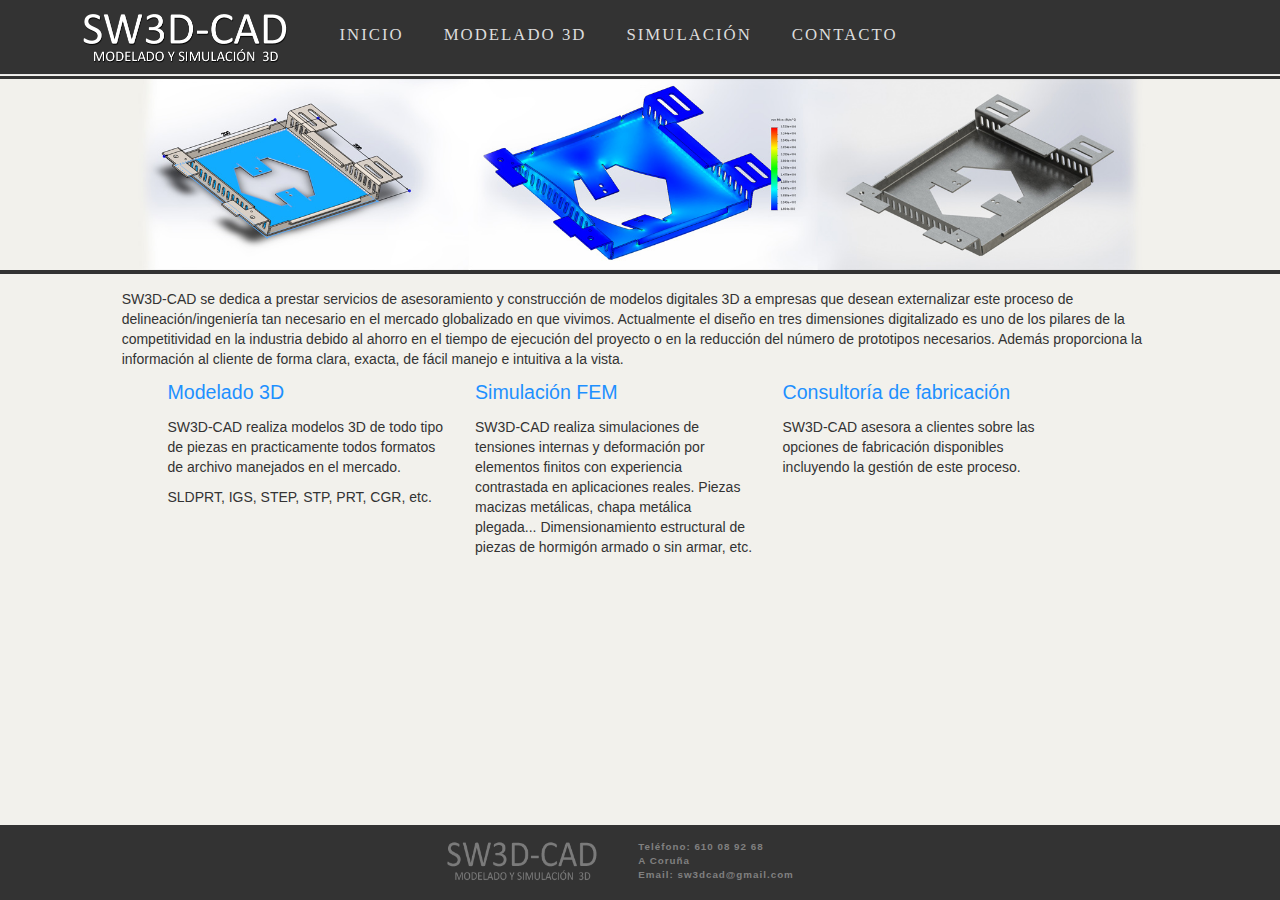
==== index.html @ 70e763be "Web docs added to repo" ====
<html lang="es-ES">

<head>
    <meta charset="UTF-8">
    <title>SW3D-CAD - Inicio</title>
    <meta name="description" content="Creación de modelos 3D personalizados y simulado para cualquier problemática tanto industrial como civil, entregado en cualquier formato admitido por los programas de procesado 3D actuales (IGS, STEP, CAD, SLDPRT, CGR, ...)">
    <meta name="keywords" content="3D,CAD,render,SW3D-CAD,model,modelo,models,modelos,renderizado,fabricación,simulation,simulacion">
    <link rel="icon" href="resources/img/favicon.png" type="image/png" />
    <link rel="stylesheet" type="text/css" href="resources/css/common-style.css" media="screen" />
    <link rel="stylesheet" type="text/css" href="resources/css/page-style.css" media="screen" />
    <link rel="stylesheet" type="text/css" href="resources/css/bootstrap.min.css" media="screen" />
</head>

<body>

    <div id="page" class="container">
        
        <!-- Fixed navbar -->
        <div id="header">
            <nav class="navbar navbar-default navbar-fixed-top">
              <div class="container">
                <div class="navbar-header">
                  <button type="button" class="navbar-toggle collapsed" data-toggle="collapse" data-target="#navbar" aria-expanded="false" aria-controls="navbar">
                    <span class="sr-only">Menu</span>
                    <span class="icon-bar"></span>
                    <span class="icon-bar"></span>
                    <span class="icon-bar"></span>
                  </button>
                    <!-- Webpage logo -->    
                  <a id="logo" class="navbar-brand" href="/index.html">
                      <img src="resources/img/logo2.png" alt="logo" />
                  </a>  
                </div>

                <div id="navbar" class="navbar-collapse collapse">
                  <ul class="nav navbar-nav">
                    <li class="header-option"><a href="index.html">INICIO</a></li>
                    <li class="header-option"><a href="modelado.html">MODELADO 3D</a></li>
                    <li class="header-option"><a href="simulacion.html">SIMULACIÓN</a></li>
                    <li class="header-option"><a href="contacto.html">CONTACTO</a></li>
                  </ul>
                </div>
                  <!--/.nav-collapse -->
              </div>
            </nav>
        </div>
        <div class="black-and-white-separator" style="margin-top: 5px"></div>
        <!-- End of header -->
        
        
        <div id="content">
            <div id="body-content-img">
                <div>
                    <img src="resources/img/img_header_gradient_2.jpg" alt="header-img" />
                </div>
            </div>
            <div class="black-separator"></div>
        
            <div class="row">
                <div class="col-sm-10 col-sm-offset-1">
                    <p style="padding-top: 15px">
                        SW3D-CAD se dedica a prestar servicios de asesoramiento y construcción de modelos digitales 3D a empresas que desean externalizar este proceso de delineación/ingeniería tan necesario en el mercado globalizado en que vivimos. Actualmente el diseño en tres dimensiones digitalizado es uno de los pilares de la competitividad en la industria debido al ahorro en el tiempo de ejecución del proyecto o en la reducción del número de prototipos necesarios. Además proporciona la información al cliente de forma clara, exacta, de fácil manejo e intuitiva a la vista.
                    </p>
                </div>
            </div>
            
            <div class="row" style="margin-left: 50px">
                <div class="col-sm-3 col-sm-offset-1">
                    <p class="blue-title">Modelado 3D</p>
                    <p>SW3D-CAD realiza modelos 3D de todo tipo de piezas en practicamente todos formatos de archivo manejados en el mercado.</p>
                    <p>SLDPRT, IGS, STEP, STP, PRT, CGR, etc.</p>
                </div>
                <div class="col-sm-3">
                    <p class="blue-title">Simulación FEM</p>
                        <p>SW3D-CAD realiza simulaciones de tensiones internas y deformación por elementos finitos con experiencia contrastada en aplicaciones reales. Piezas macizas metálicas, chapa metálica plegada... Dimensionamiento estructural de piezas de hormigón armado o sin armar, etc.</p>
                </div>
                <div class="col-sm-3">
                    <p class="blue-title">Consultoría de fabricación</p>
                        <p>SW3D-CAD asesora a clientes sobre las opciones de fabricación disponibles incluyendo la gestión de este proceso.</p>
                </div>
            </div>
            
        </div>
        <!-- End of middle content -->
           
        <div id="footer">
            <div class="row">
                <div class="col-xs-4"></div>
                <div class="col-xs-1">
                    <div>
                        <img src="resources/img/logo-resize-no-shadow-grey.png" alt="logo" />
                    </div>
                </div>
                <div id="contact-foot" class="col-xs-4">
                    <ul>
                            <li>Teléfono: 610 08 92 68</li>
                            <li>A Coruña</li>
                            <li>Email: sw3dcad@gmail.com</li>
                        </ul>
                </div>
            </div>
        </div>  

    </div>
    <!-- End of body -->
    <script type="text/javascript" src="resources/js/jquery.min.js"></script>
    <script type="text/javascript" src="resources/js/bootstrap.min.js" ></script>
    
</body>
<style type="text/css">
    .row {
        margin: 0;
        padding: 0px;
    }
</style>
    
</html>
---- resources/css/common-style.css ----
/** Common template */
body {
    margin: 0;
    padding: 0;
    font-family: Calibri, sans-serif;
    font-size: 0.9em;
    font-weight: 100;
    height: 100%;
    
    padding-top: 70px;
}

#page {
    margin: 0px 0px;
    padding: 0;
    width: 100%;
    min-height: 100%;
    position: relative;
    background-color: #F2F1EC;
}

p {
    margin-top: 0px;
}

.container {
    margin: 0px;
    padding: 0px;
}

.row{
    margin: 0px;
    padding: 0px;
}

/** Header */
#header {
    background-color: #333;
    color: #DCDCDC;
}

#header-content {
    width: 50%;
    margin: 0 auto;
}

.header-option {
    margin-top: 0;
    text-align: center;
}

.navbar {
    min-height: 75px !important;
    background-color: #333 !important;
}


.header-option a{
    color: #DCDCDC !important;
    border-bottom: none;
    text-decoration: none;
    font-family: Calibri;
    font-size: 1.2em;
    font-weight: 100;
    letter-spacing: 2px;
    text-align: center;
    margin-top: 25px;
    padding: 0 20px !important;
}

.header-option a:hover{
    background-color: none !important;
    text-decoration: none;
    color: dodgerblue !important;
    border-bottom: solid 1px dodgerblue;
}

#logo {
    margin-top: 0px;
    padding: 0;
}

#logo img{
    height: 75px;
    max-height: 75px;
}

/** Middle-Content **/
#content {
    height: auto;
    backgronud-color: red;
    padding-bottom: 100px;
}

/** Foot */
#footer {
    background-color: #333;
    color: #DCDCDC;
    min-height: 75px;
    height: 75px;
    width: 100%;
    bottom: 0;
    position: absolute;
}

#footer img{
    height: 50px;
    width: 160px;
    margin-top: 10px;
}

#contact-foot{
   margin-top: 15px; 
    font-size: 0.7em;
    font-weight: 700;
    letter-spacing: 1px;
    margin-left: 50px;
}

#contact-foot ul li{
    color: grey;
}

#footer ul {
    list-style-type: none;
}

/** Another classes */
.blue-title {
    color: dodgerblue;
    font-family: sans-serif;
    font-size: 1.4em;
}

.black-separator {
    padding: 0;
    margin: 0;
    border: solid 2px #333;
}

.black-and-white-separator {
    padding: 0;
    margin: 0;
    border-top: solid 1px #F2F1EC;
    border-bottom: solid 3px #333;
}

/** Fit and img to the div size */
.fit-img-div img{
    width: 100%;
}
---- resources/css/page-style.css ----
/** Inicio.html */
#body-content-img div{
    width: 100%;
    max-width: 100%;
}

#body-content-img div img{
   width: 80%;
   display: block;
   margin: 0 auto;
}

.row {
    margin: 0;
    padding: 0;
}

/** modelado.html */
.image-fit img{
    width: 100%;
    margin-bottom: 25px;
}

/** contacto.html */
.content-contacto {
    background-image: url('../img/contacto_fondo.jpg');
    background-size: auto;
    background-repeat: no-repeat;
    background-position: bottom;
}
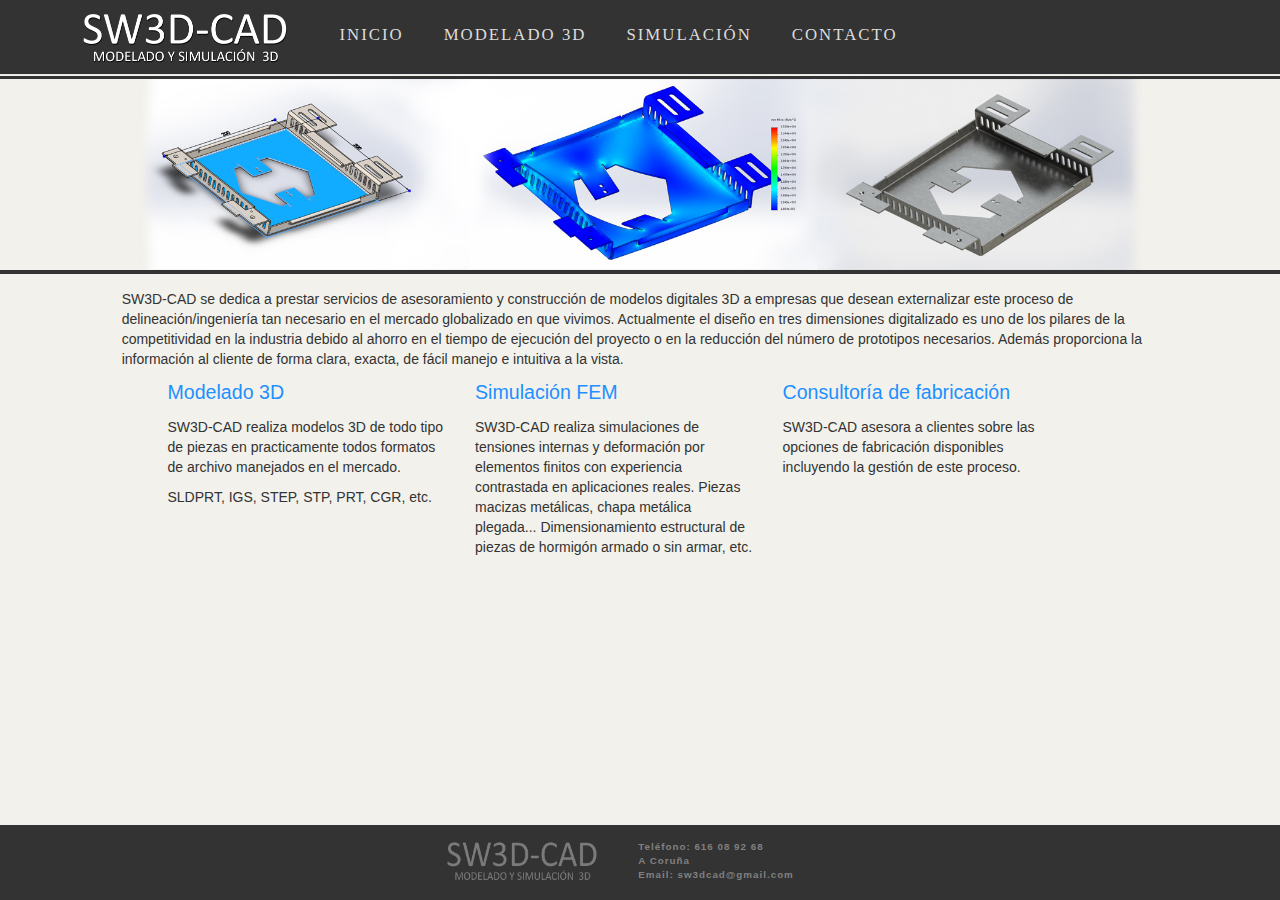
==== commit 87d963e7: "Arreglado numero telefono" ====
--- a/index.html
+++ b/index.html
@@ -93,7 +93,7 @@
                 </div>
                 <div id="contact-foot" class="col-xs-4">
                     <ul>
-                            <li>Teléfono: 610 08 92 68</li>
+                            <li>Teléfono: 616 08 92 68</li>
                             <li>A Coruña</li>
                             <li>Email: sw3dcad@gmail.com</li>
                         </ul>
